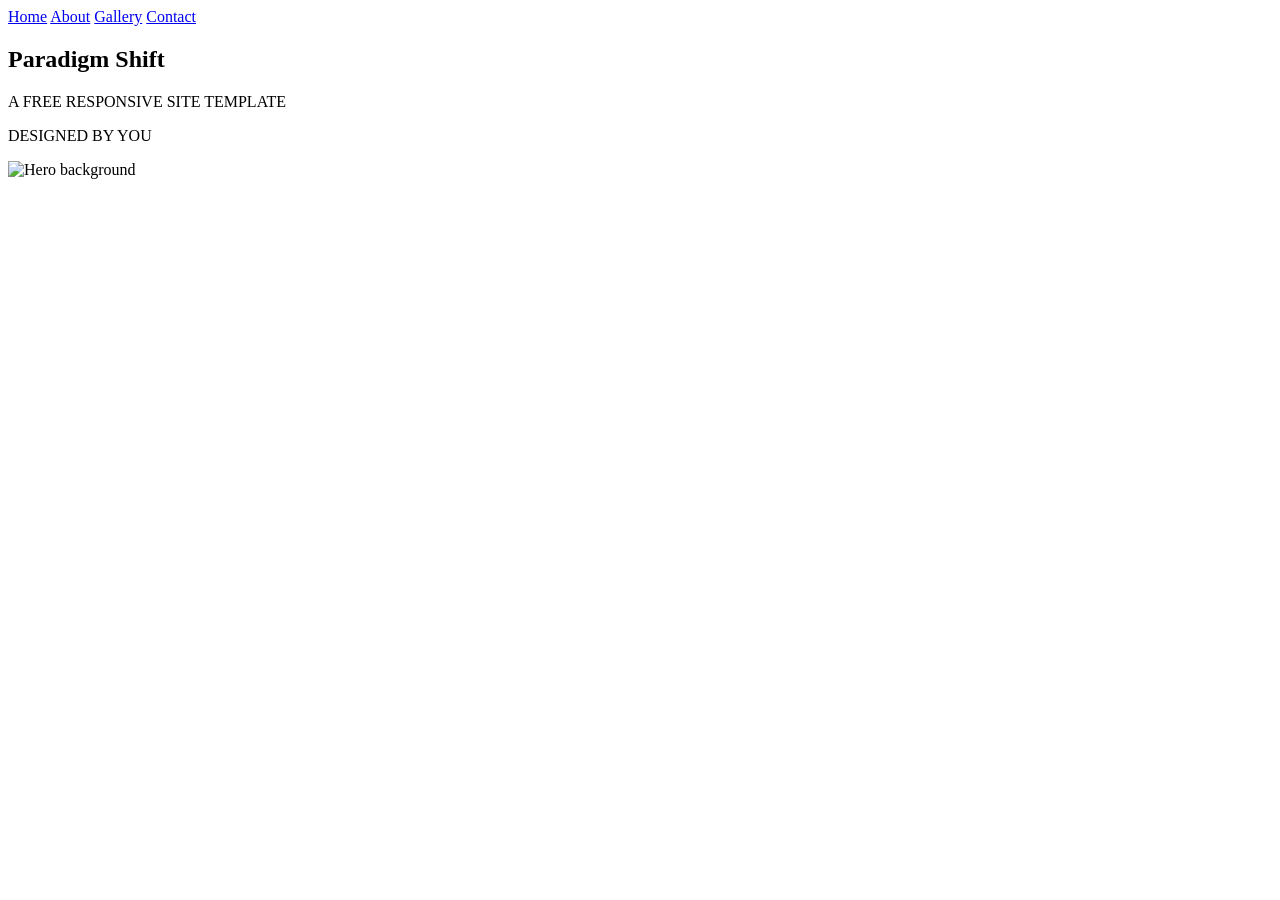
==== index.html @ 76c07155 "Rename homepage to index.html" ====
<!DOCTYPE html>
<html lang="en">
<head>
    <meta charset="UTF-8">
    <meta name="viewport" content="width=device-width, initial-scale=1.0">
    <title>Paradigm Shift - Home</title>
    <link rel="stylesheet" href="css/style.css">
</head>
<body>

<header>
    <nav>
        <a href="index.html">Home</a>
        <a href="about.html">About</a>
        <a href="gallery.html">Gallery</a>
        <a href="contact.html">Contact</a>
    </nav>
</header>

<section class="hero">
    <div class="hero-text">
        <h1>Paradigm Shift</h1>
        <p>A FREE RESPONSIVE SITE TEMPLATE</p>
        <p>DESIGNED BY YOU</p>
    </div>
    <div class="hero-image">
        <img src="images/img01.jpg" alt="Hero background">
    </div>
</section>

</body>
</html>
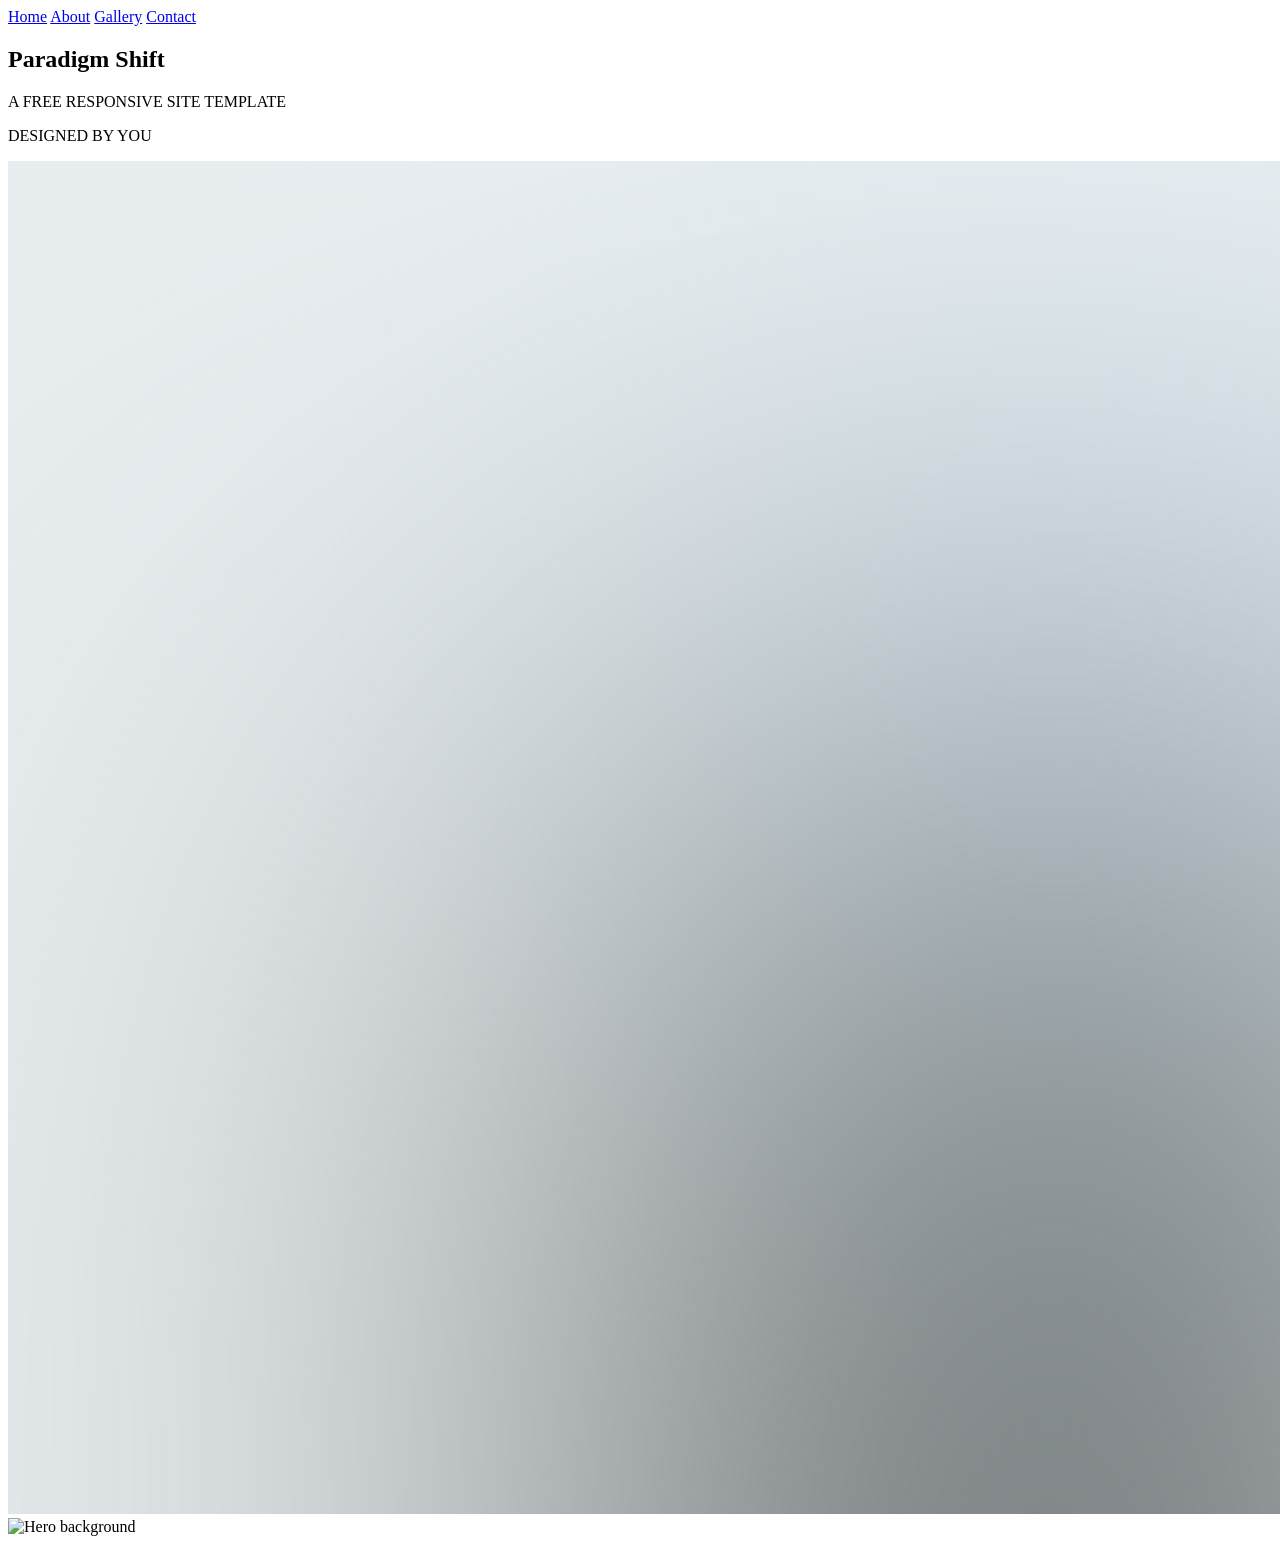
==== commit c4782576: "Update index.html" ====
--- a/index.html
+++ b/index.html
@@ -22,6 +22,7 @@
         <h1>Paradigm Shift</h1>
         <p>A FREE RESPONSIVE SITE TEMPLATE</p>
         <p>DESIGNED BY YOU</p>
+        <img src="01.jpg">
     </div>
     <div class="hero-image">
         <img src="images/img01.jpg" alt="Hero background">
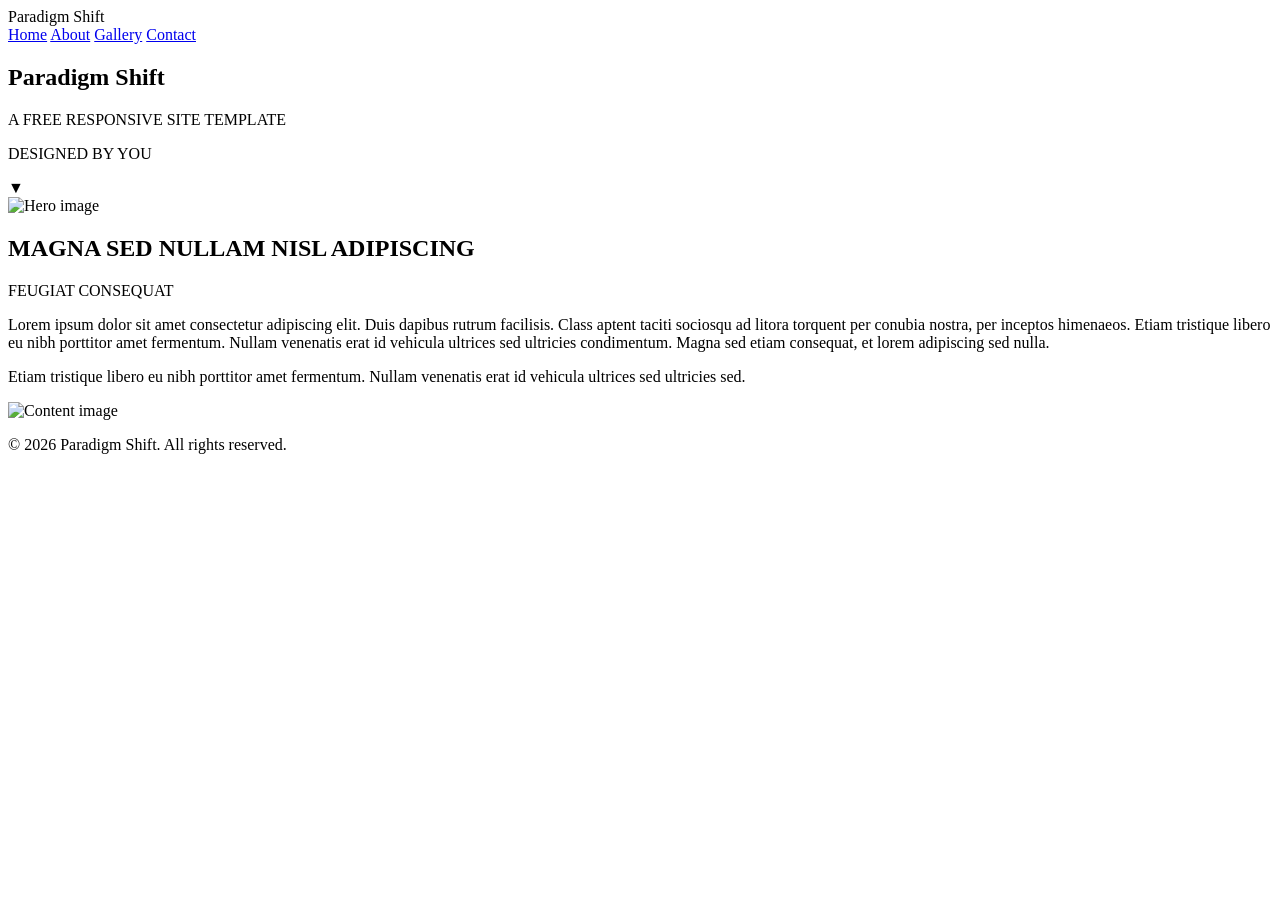
==== commit 8677369f: "Update index.html" ====
--- a/index.html
+++ b/index.html
@@ -1,33 +1,68 @@
 <!DOCTYPE html>
 <html lang="en">
 <head>
-    <meta charset="UTF-8">
-    <meta name="viewport" content="width=device-width, initial-scale=1.0">
-    <title>Paradigm Shift - Home</title>
-    <link rel="stylesheet" href="css/style.css">
+  <meta charset="UTF-8">
+  <meta name="viewport" content="width=device-width, initial-scale=1.0">
+  <title>Paradigm Shift - Home</title>
+  <link rel="stylesheet" href="css/style.css">
 </head>
 <body>
 
-<header>
-    <nav>
-        <a href="index.html">Home</a>
-        <a href="about.html">About</a>
-        <a href="gallery.html">Gallery</a>
-        <a href="contact.html">Contact</a>
+<header class="site-header">
+  <div class="container nav-container">
+    <div class="logo">Paradigm Shift</div>
+    <nav class="main-nav">
+      <a href="index.html" class="active">Home</a>
+      <a href="about.html">About</a>
+      <a href="gallery.html">Gallery</a>
+      <a href="contact.html">Contact</a>
     </nav>
+  </div>
 </header>
 
-<section class="hero">
-    <div class="hero-text">
-        <h1>Paradigm Shift</h1>
-        <p>A FREE RESPONSIVE SITE TEMPLATE</p>
-        <p>DESIGNED BY YOU</p>
-        <img src="01.jpg">
+<main>
+
+  <!-- Hero -->
+  <section class="hero split-section">
+    <div class="split-left">
+      <h1>Paradigm Shift</h1>
+      <p class="subtitle">A FREE RESPONSIVE SITE TEMPLATE</p>
+      <p class="subtitle">DESIGNED BY YOU</p>
+      <span class="scroll-indicator">▼</span>
     </div>
-    <div class="hero-image">
-        <img src="images/img01.jpg" alt="Hero background">
+    <div class="split-right">
+      <img src="images/img01.jpg" alt="Hero image">
     </div>
-</section>
+  </section>
+
+  <!-- First split section -->
+  <section class="split-section">
+    <div class="split-left">
+      <h2>MAGNA SED NULLAM NISL ADIPISCING</h2>
+      <p class="tagline">FEUGIAT CONSEQUAT</p>
+    </div>
+    <div class="split-right">
+      <p>
+        Lorem ipsum dolor sit amet consectetur adipiscing elit. Duis dapibus rutrum facilisis.
+        Class aptent taciti sociosqu ad litora torquent per conubia nostra, per inceptos himenaeos.
+        Etiam tristique libero eu nibh porttitor amet fermentum. Nullam venenatis erat id vehicula
+        ultrices sed ultricies condimentum. Magna sed etiam consequat, et lorem adipiscing sed nulla.
+      </p>
+      <p>
+        Etiam tristique libero eu nibh porttitor amet fermentum. Nullam venenatis erat id vehicula
+        ultrices sed ultricies sed.
+      </p>
+      <img src="images/img02.jpg" alt="Content image">
+    </div>
+  </section>
+
+</main>
+
+<footer class="site-footer">
+  <div class="container footer-container">
+    <p>&copy; 2026 Paradigm Shift. All rights reserved.</p>
+  </div>
+</footer>
 
 </body>
 </html>
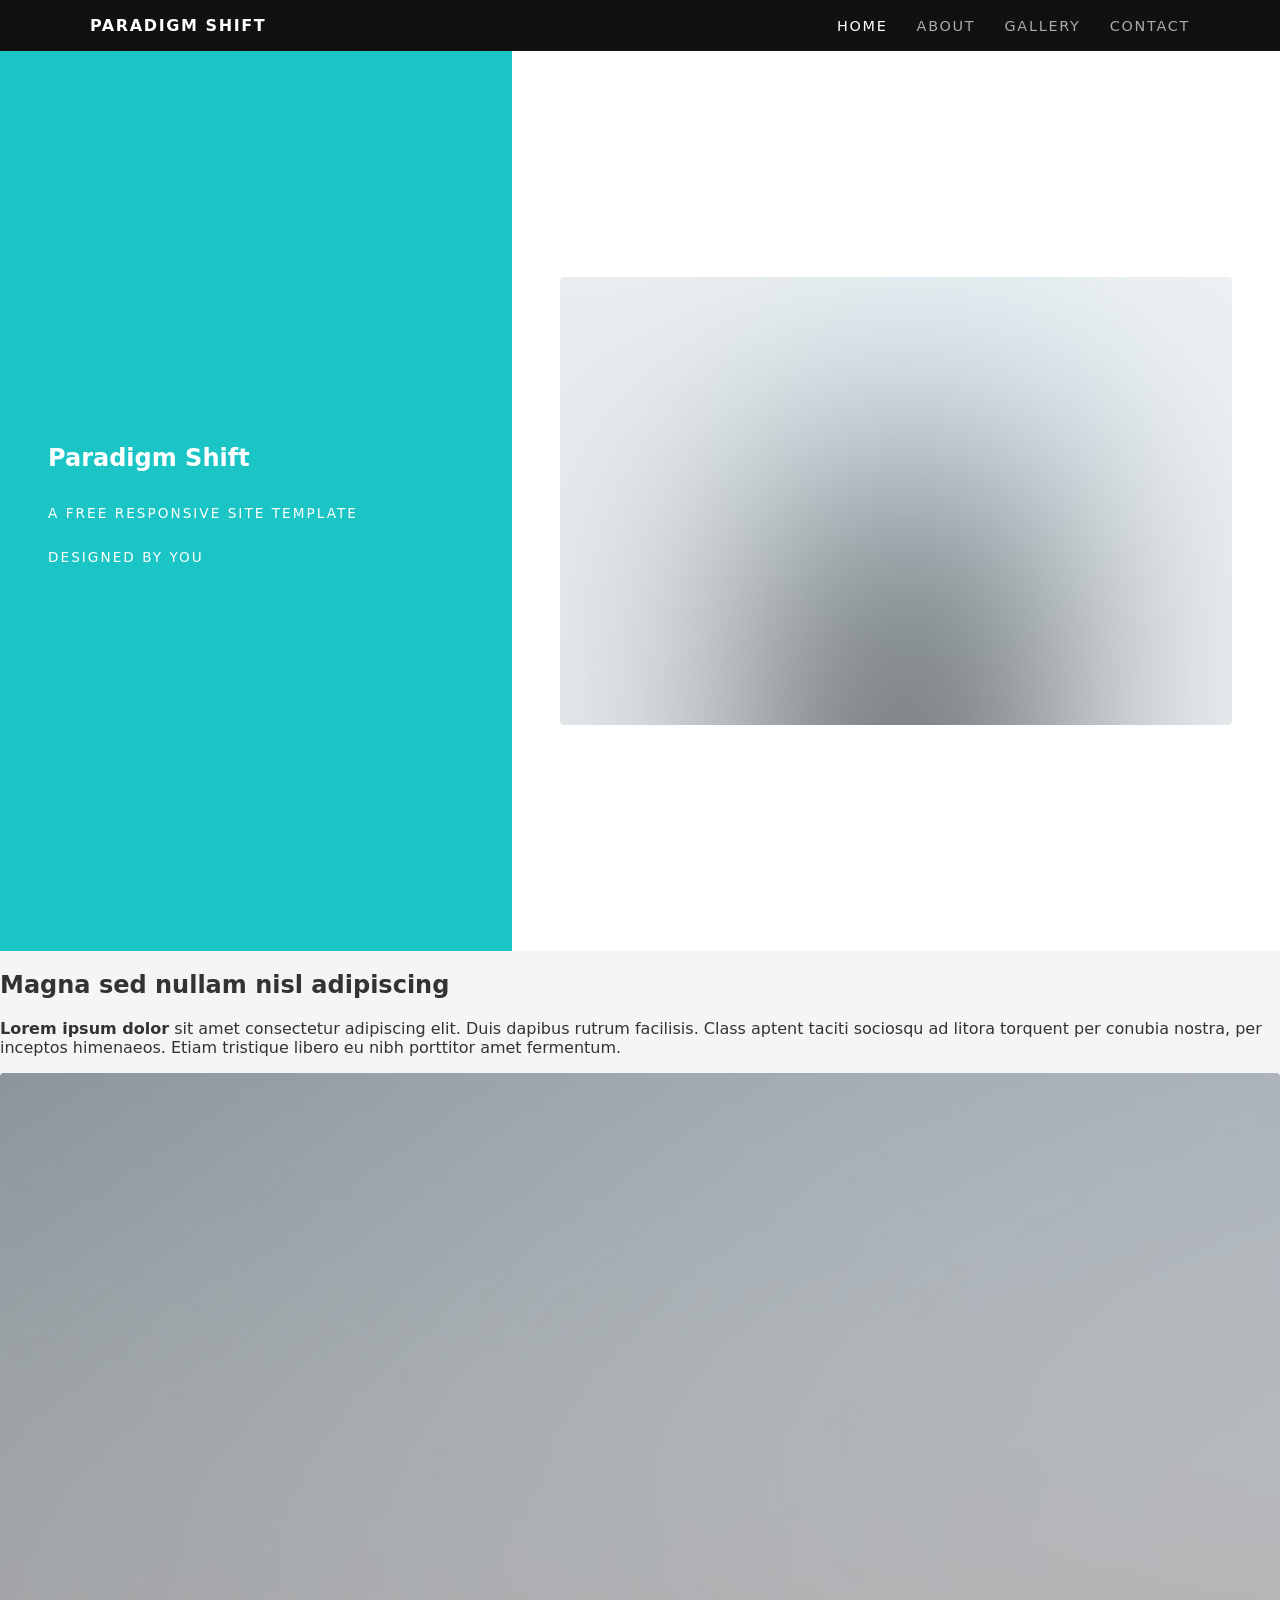
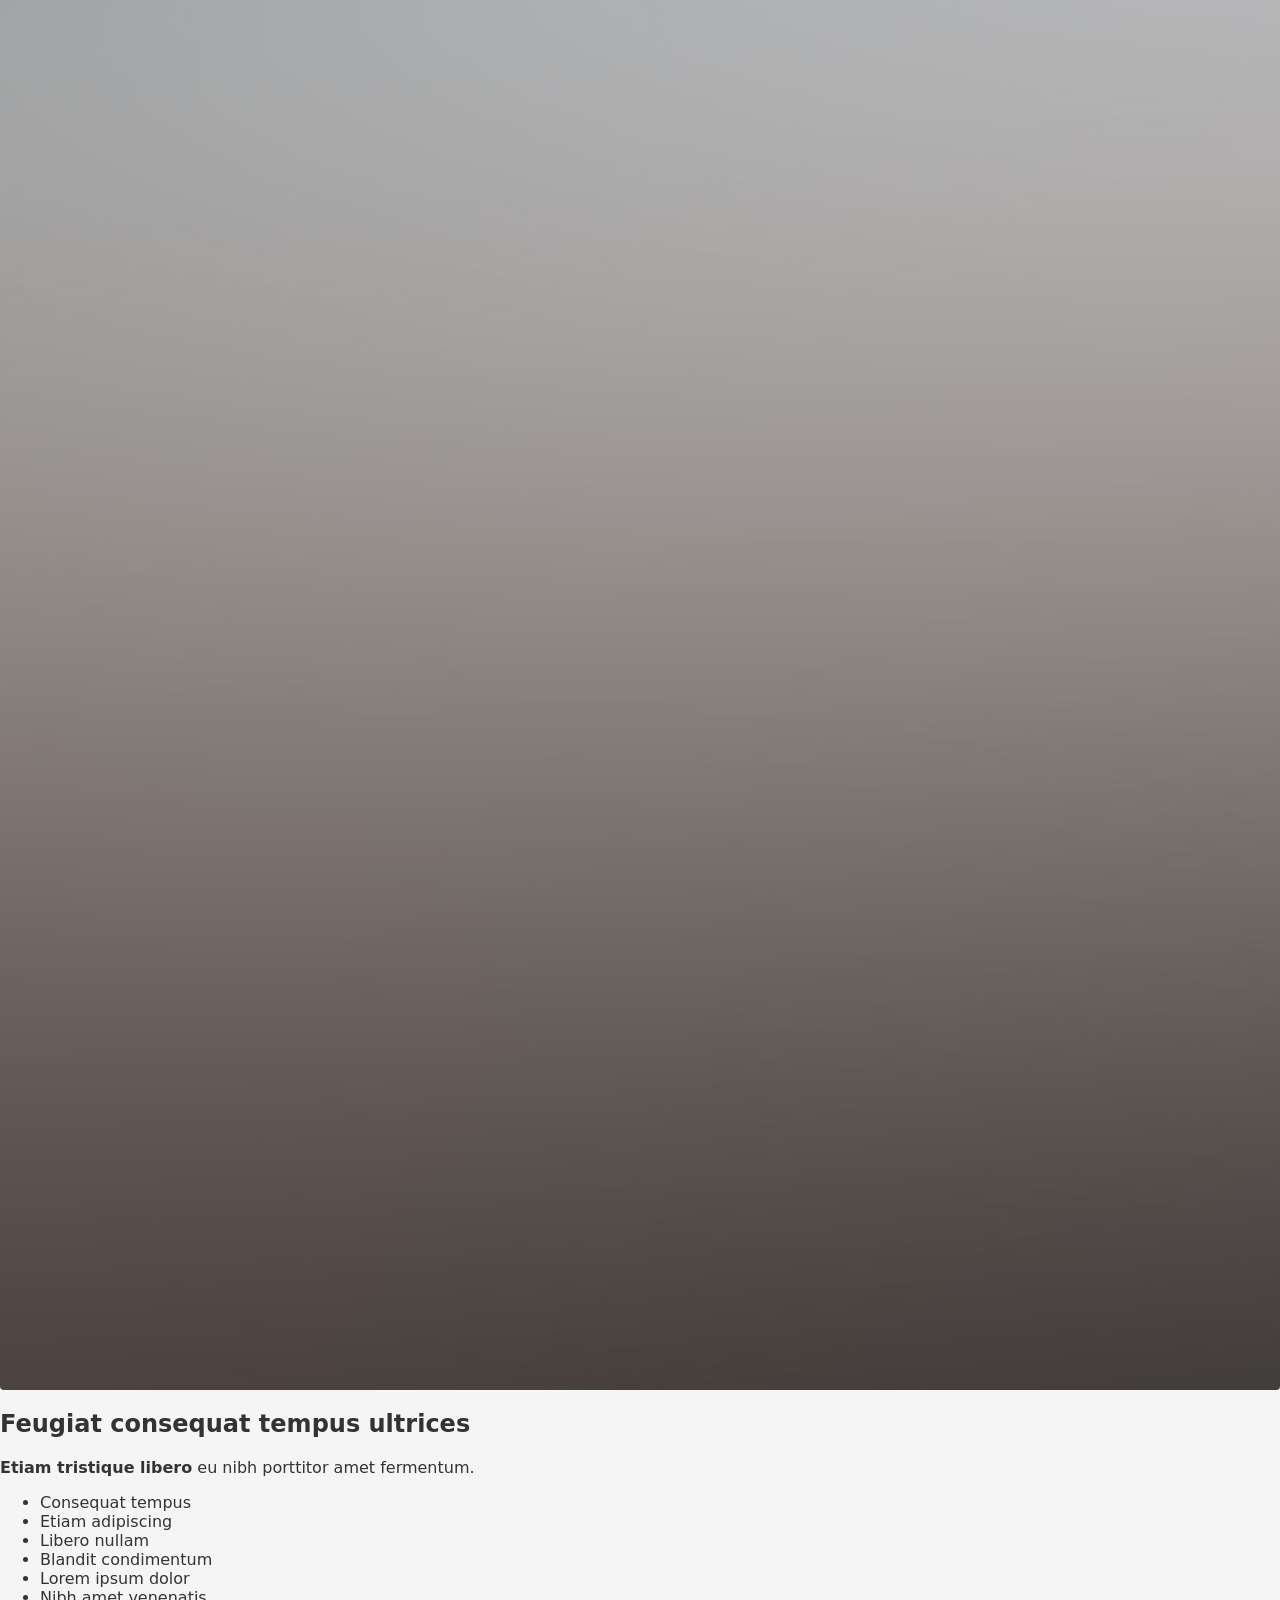
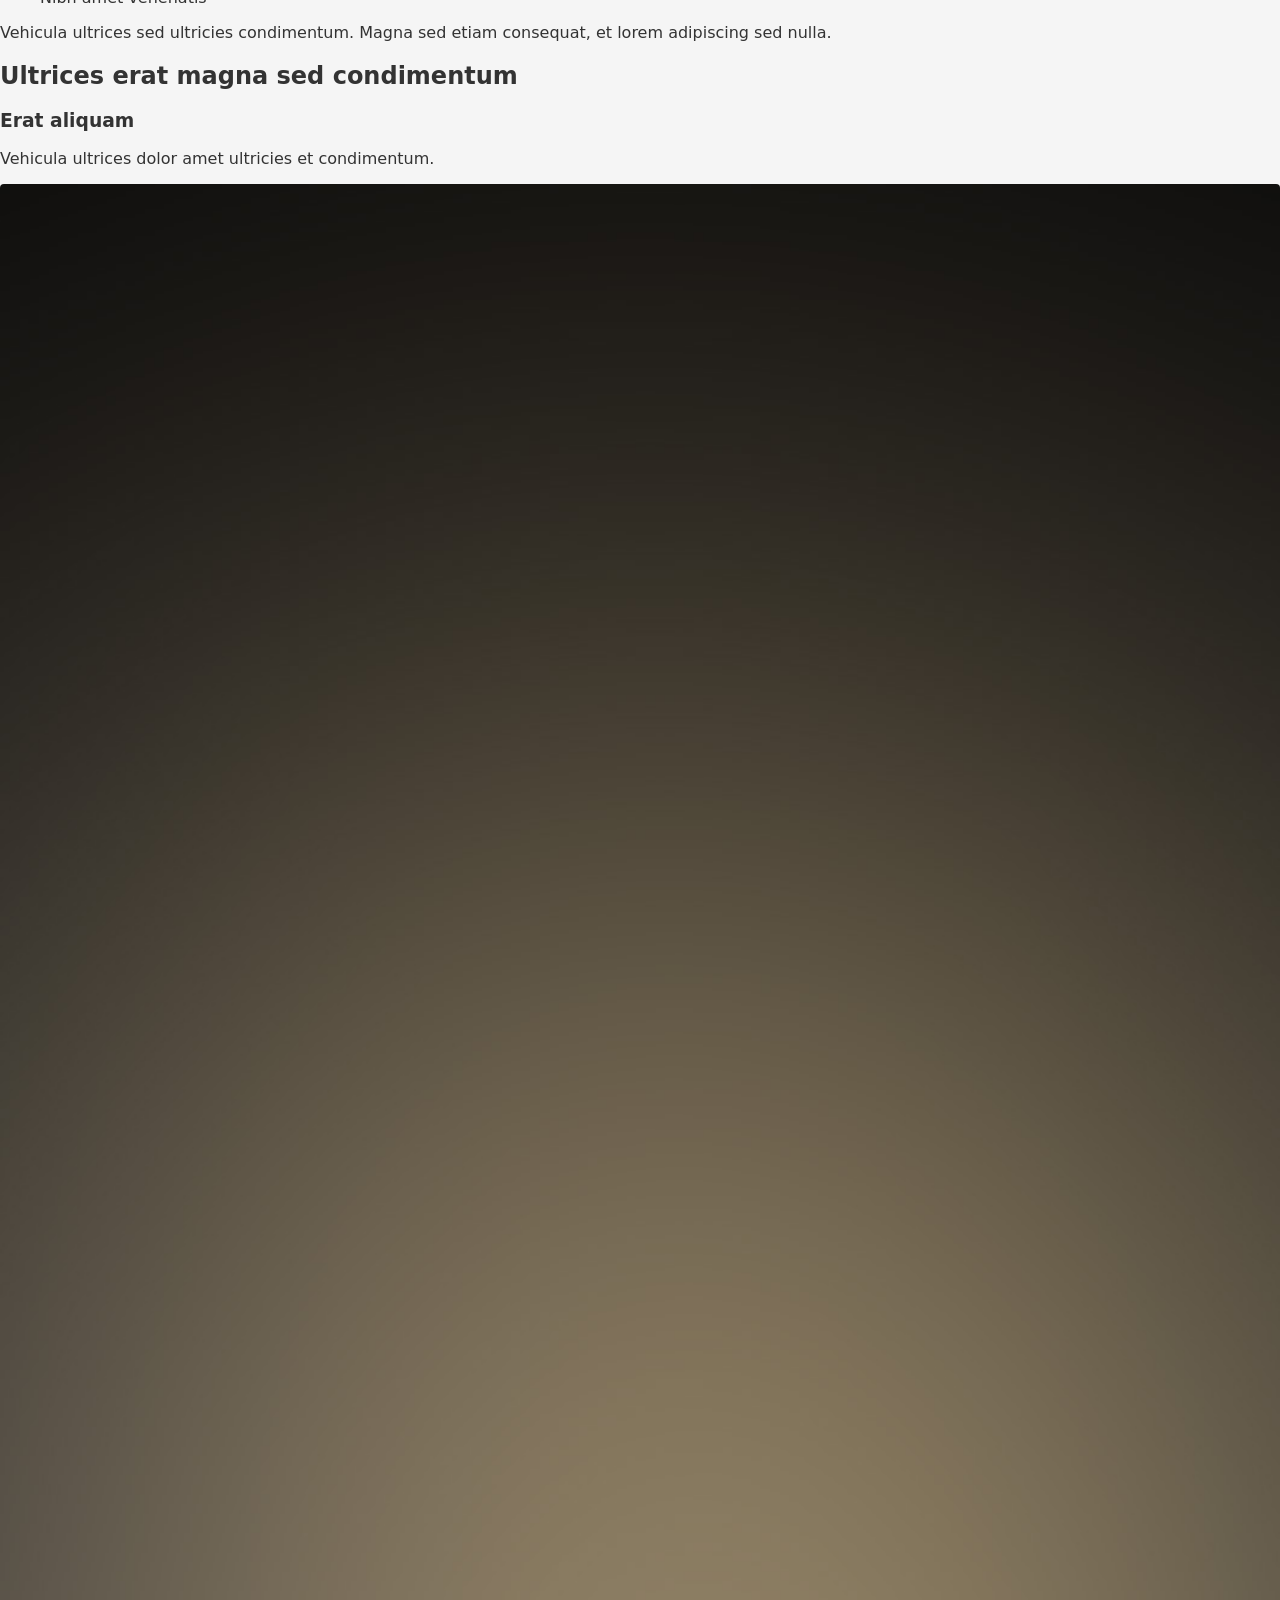
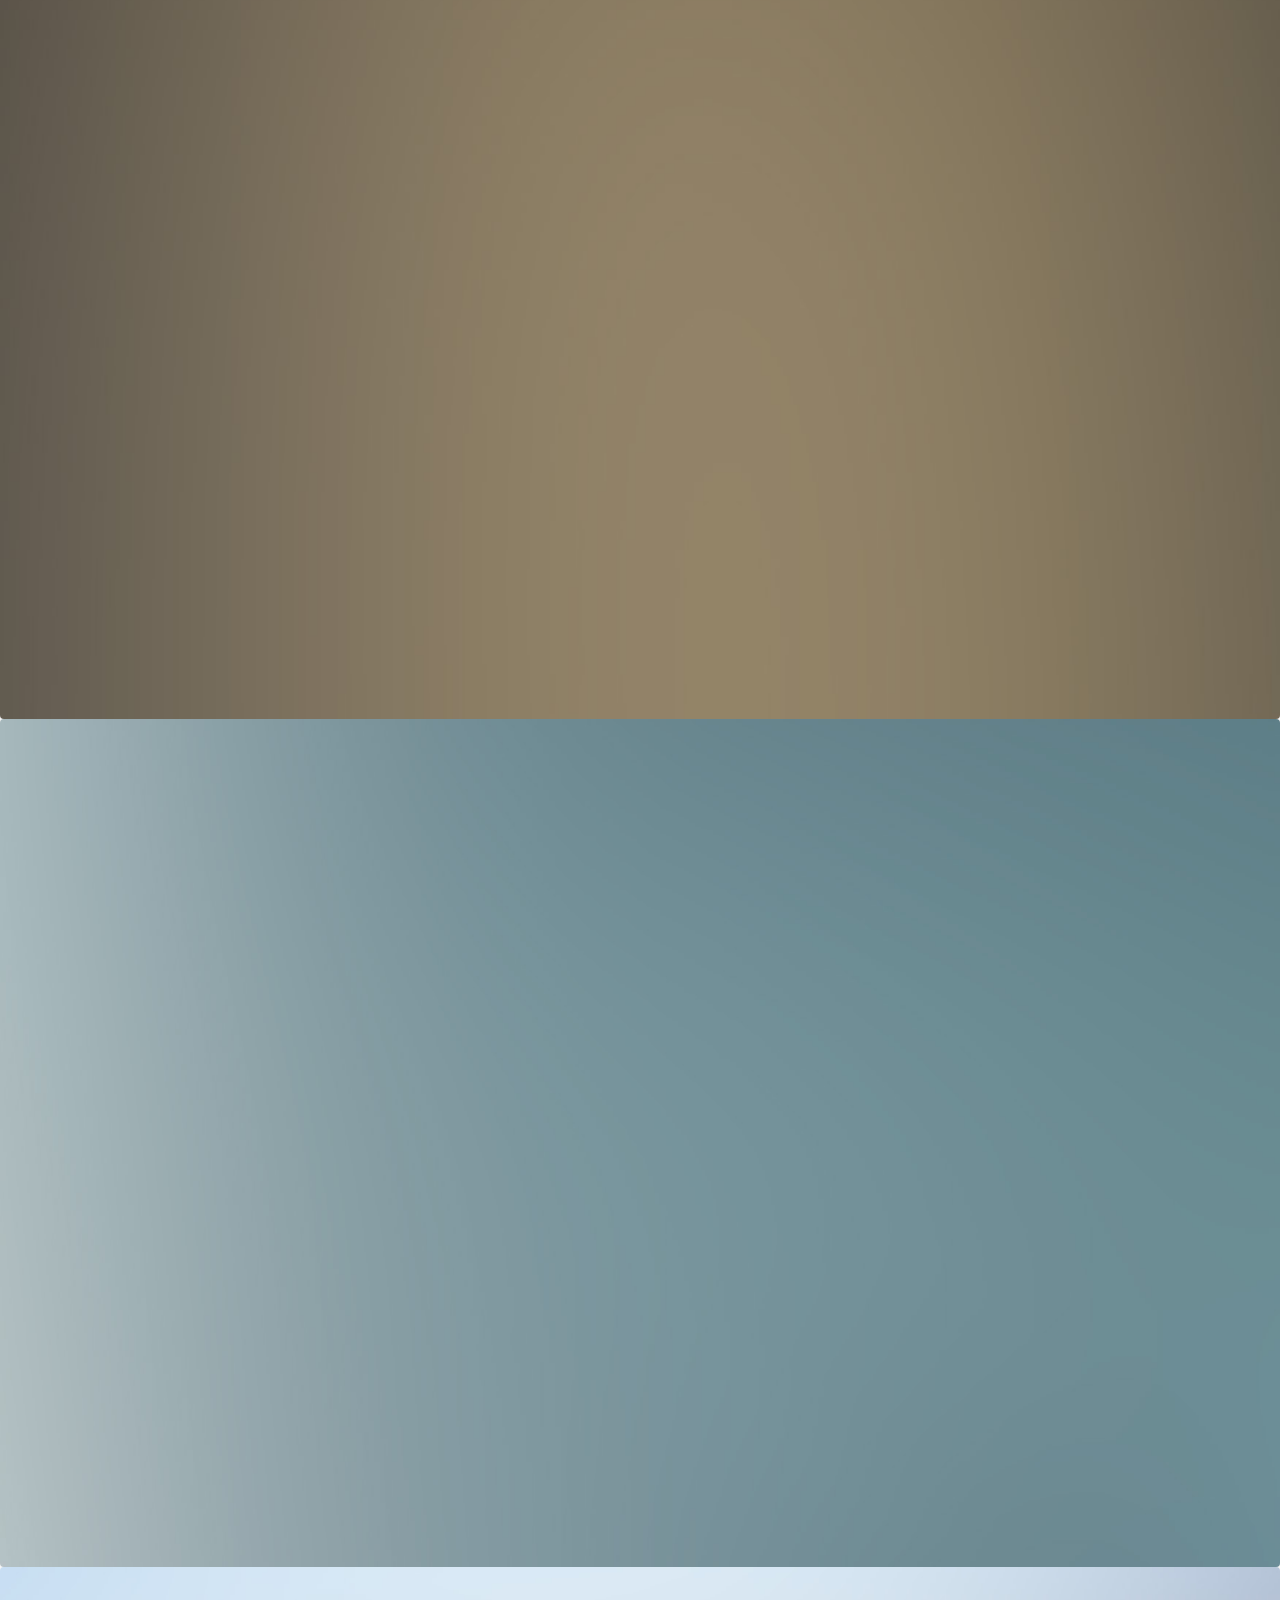
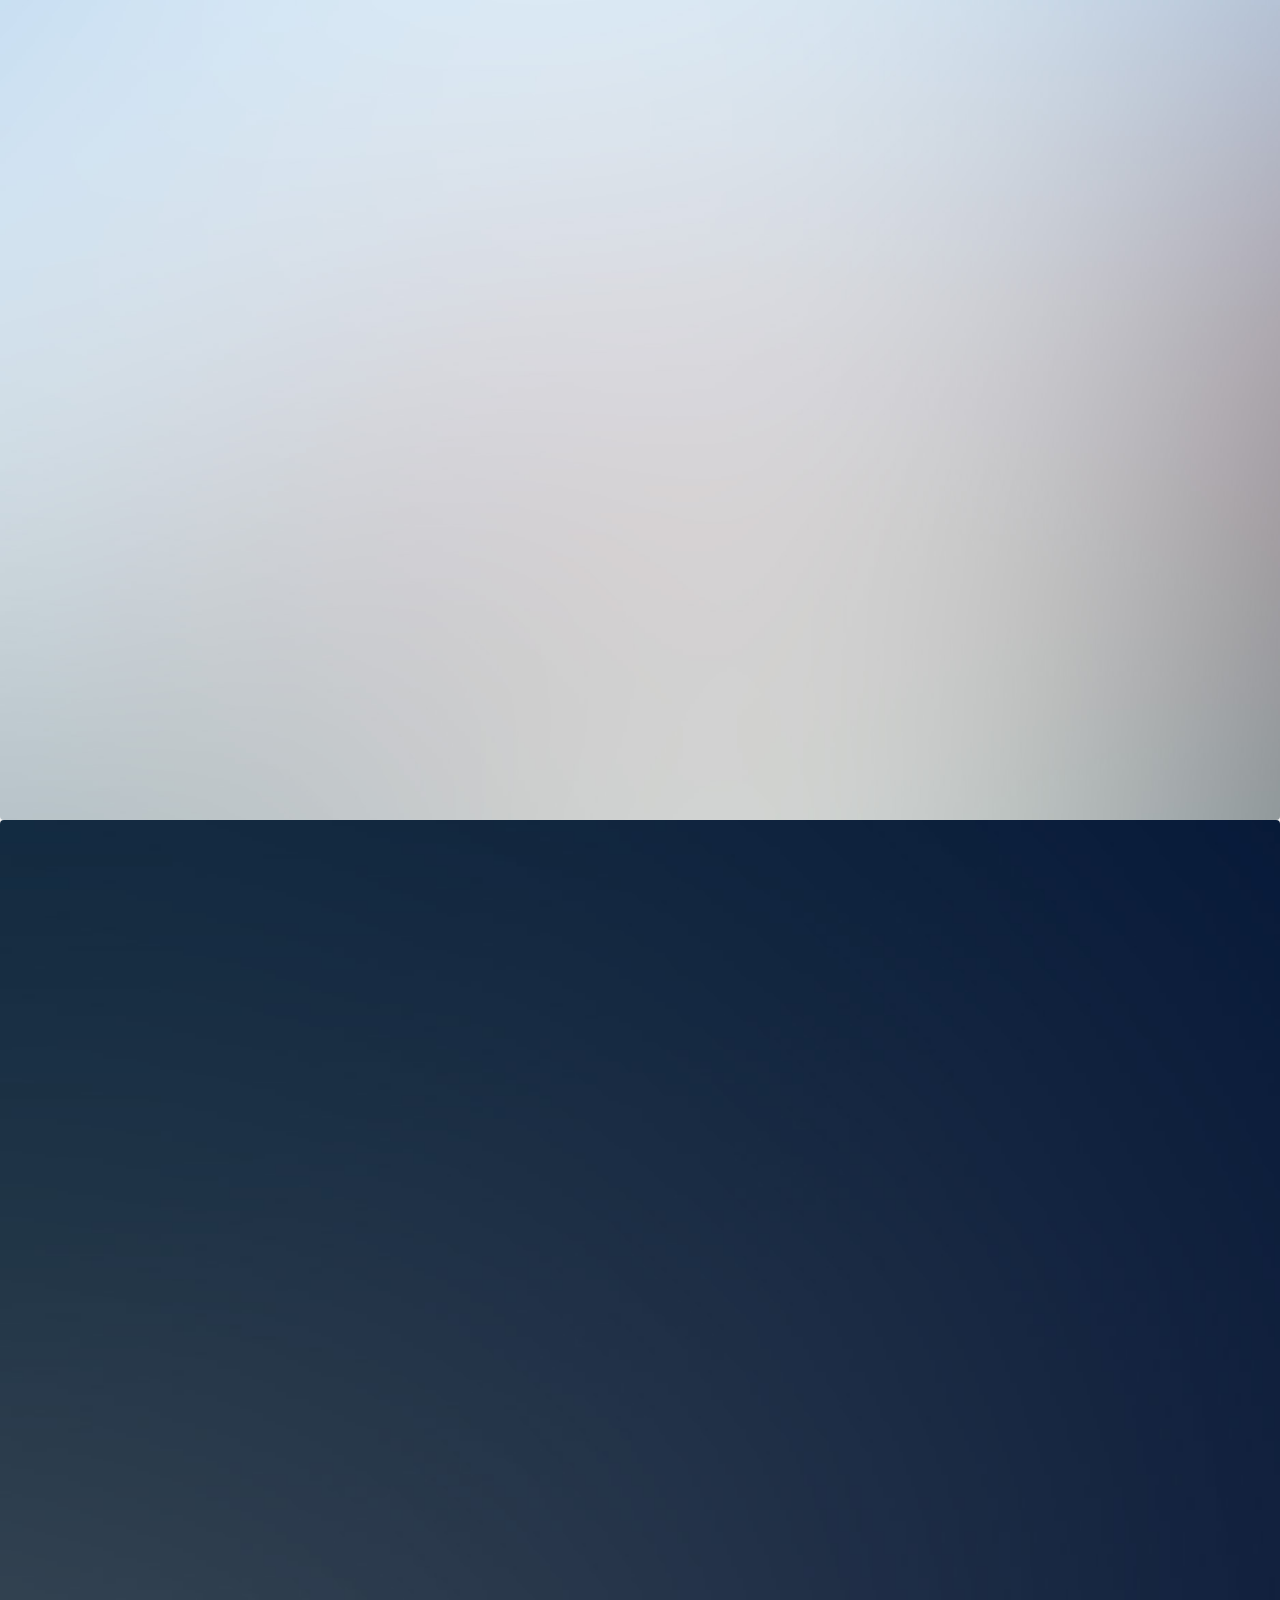
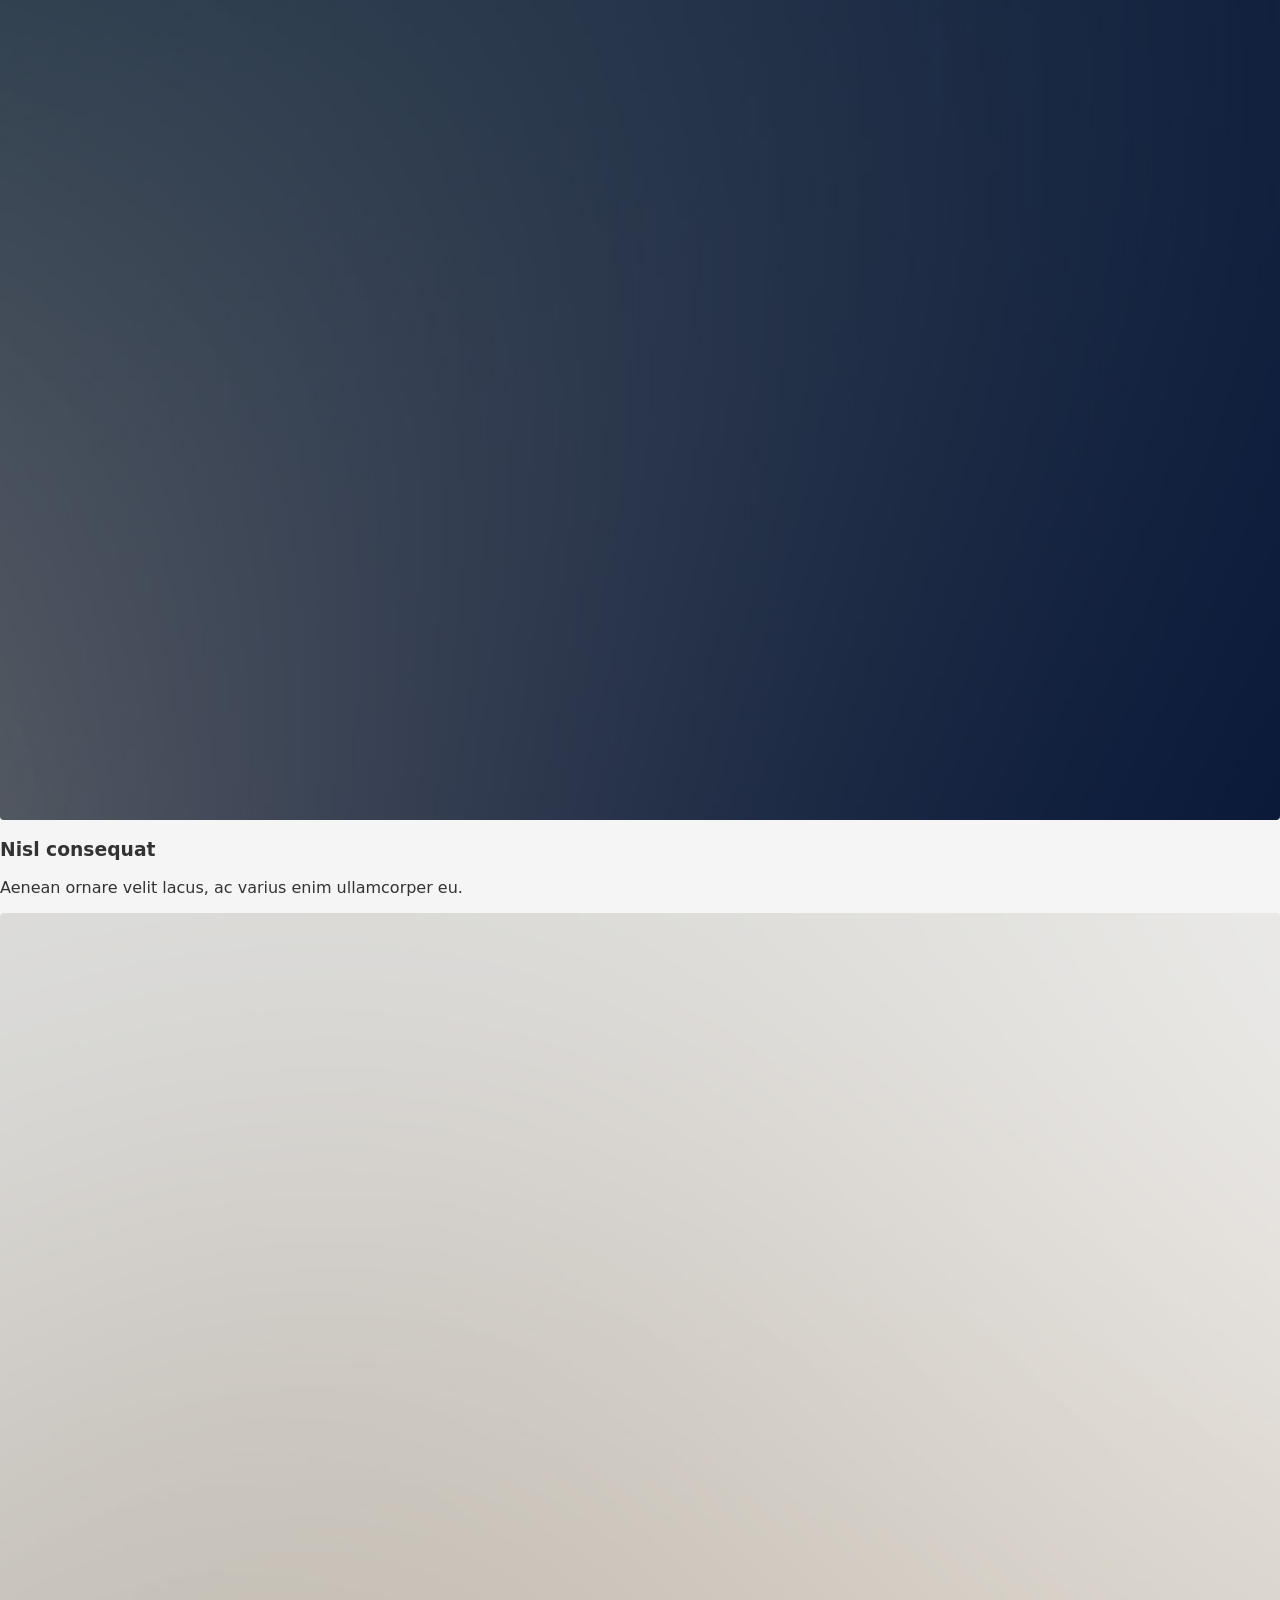
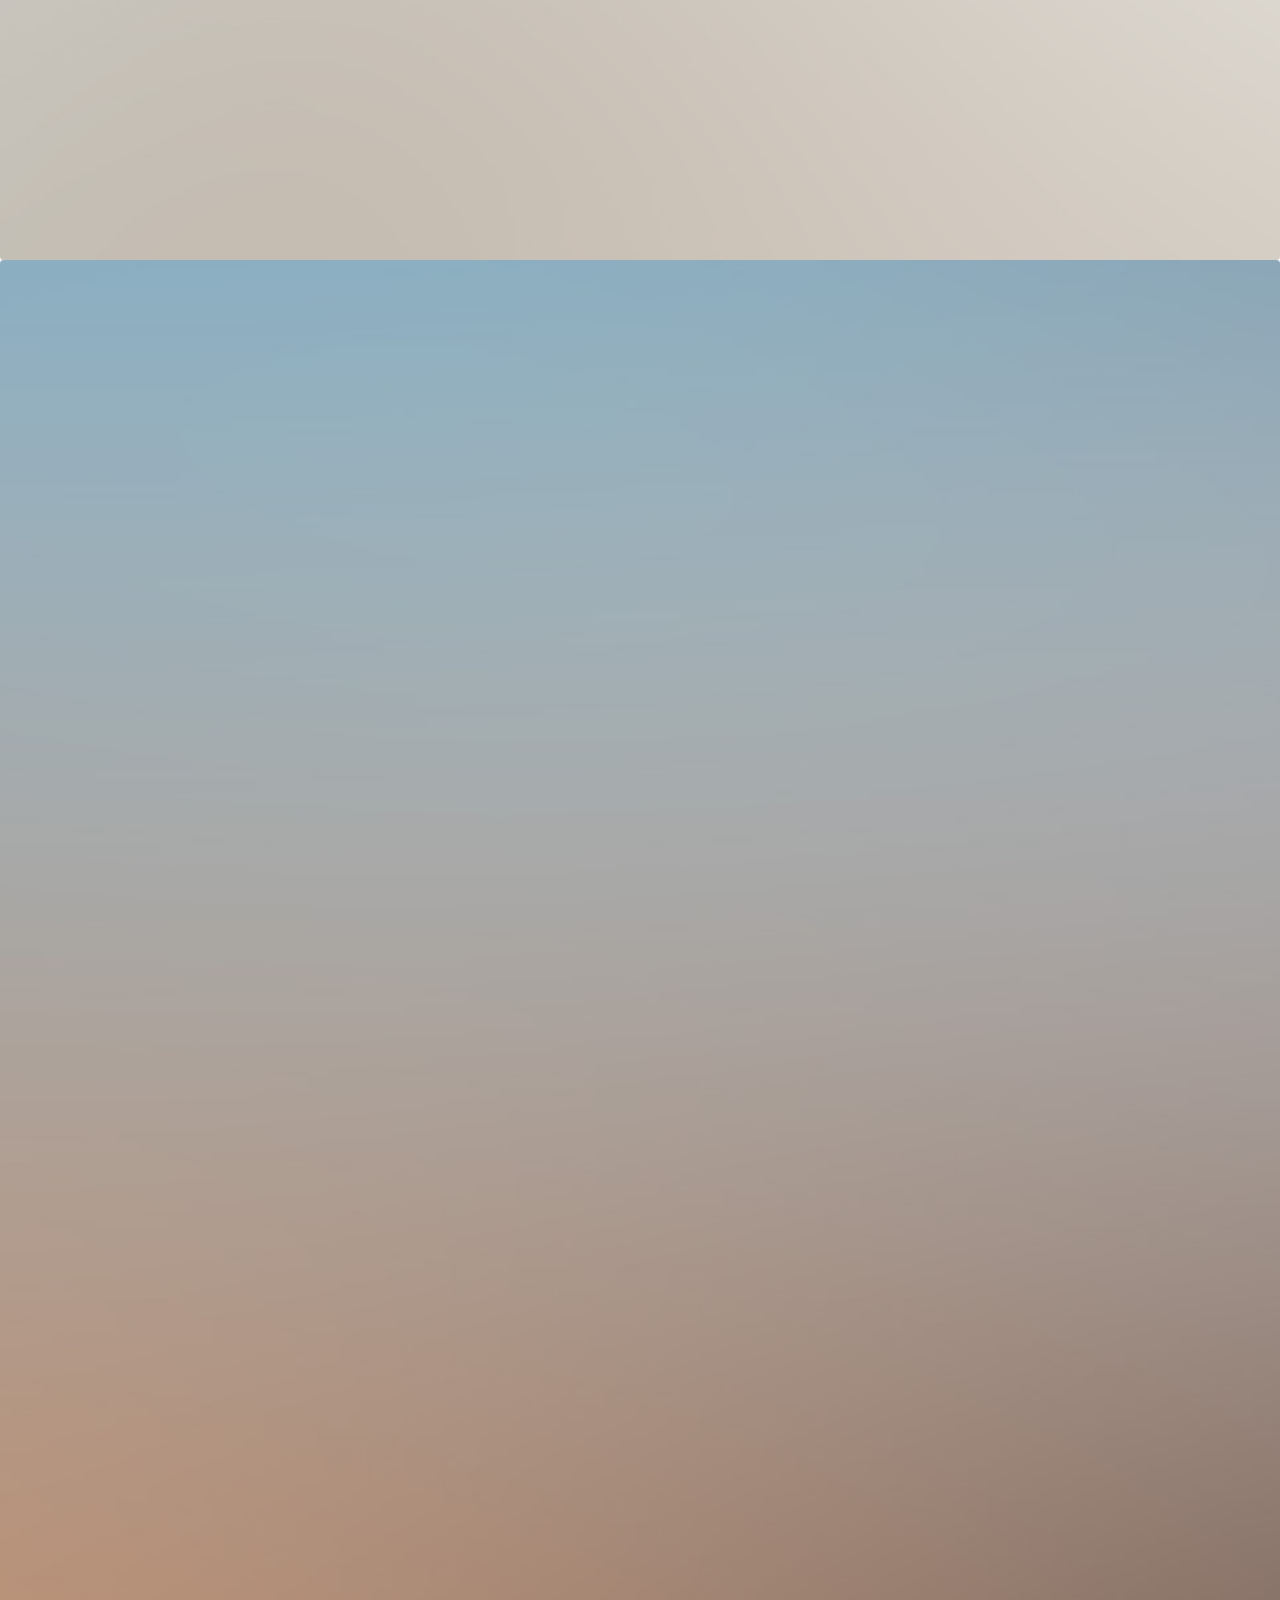
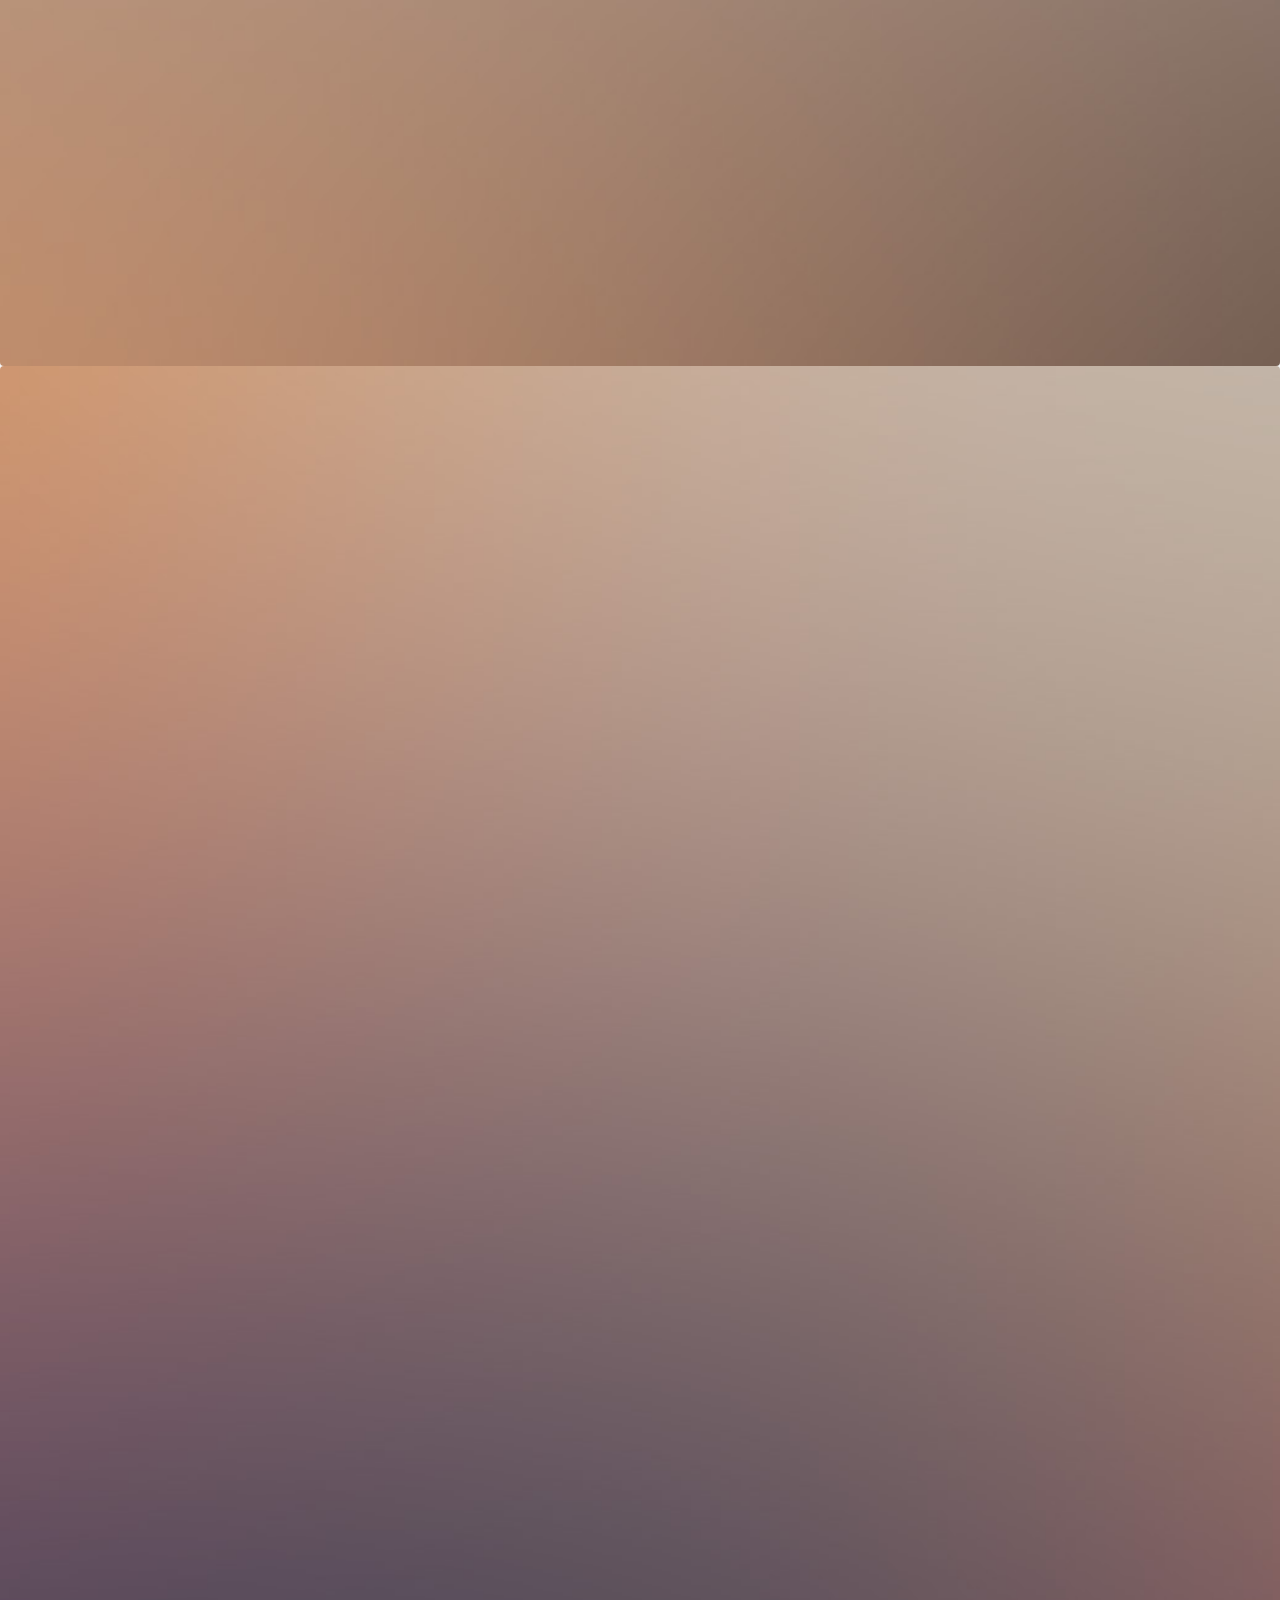
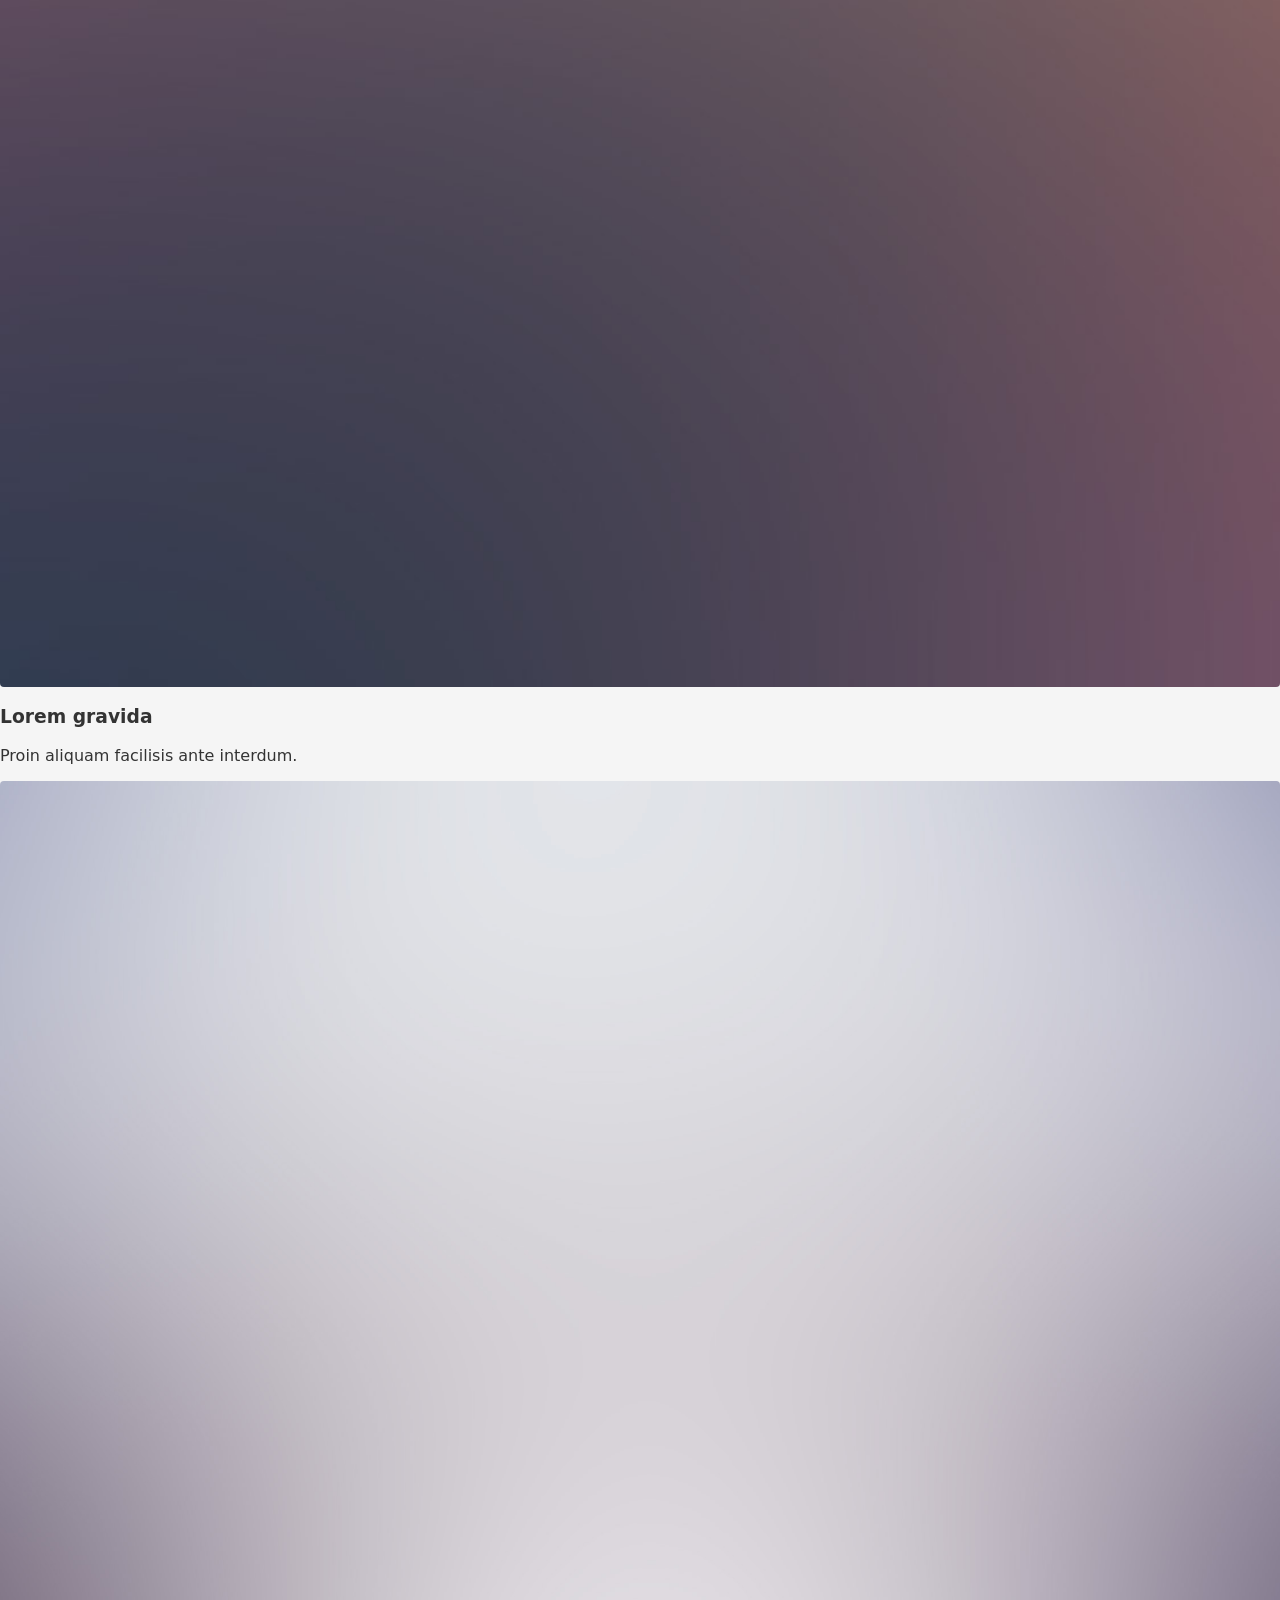
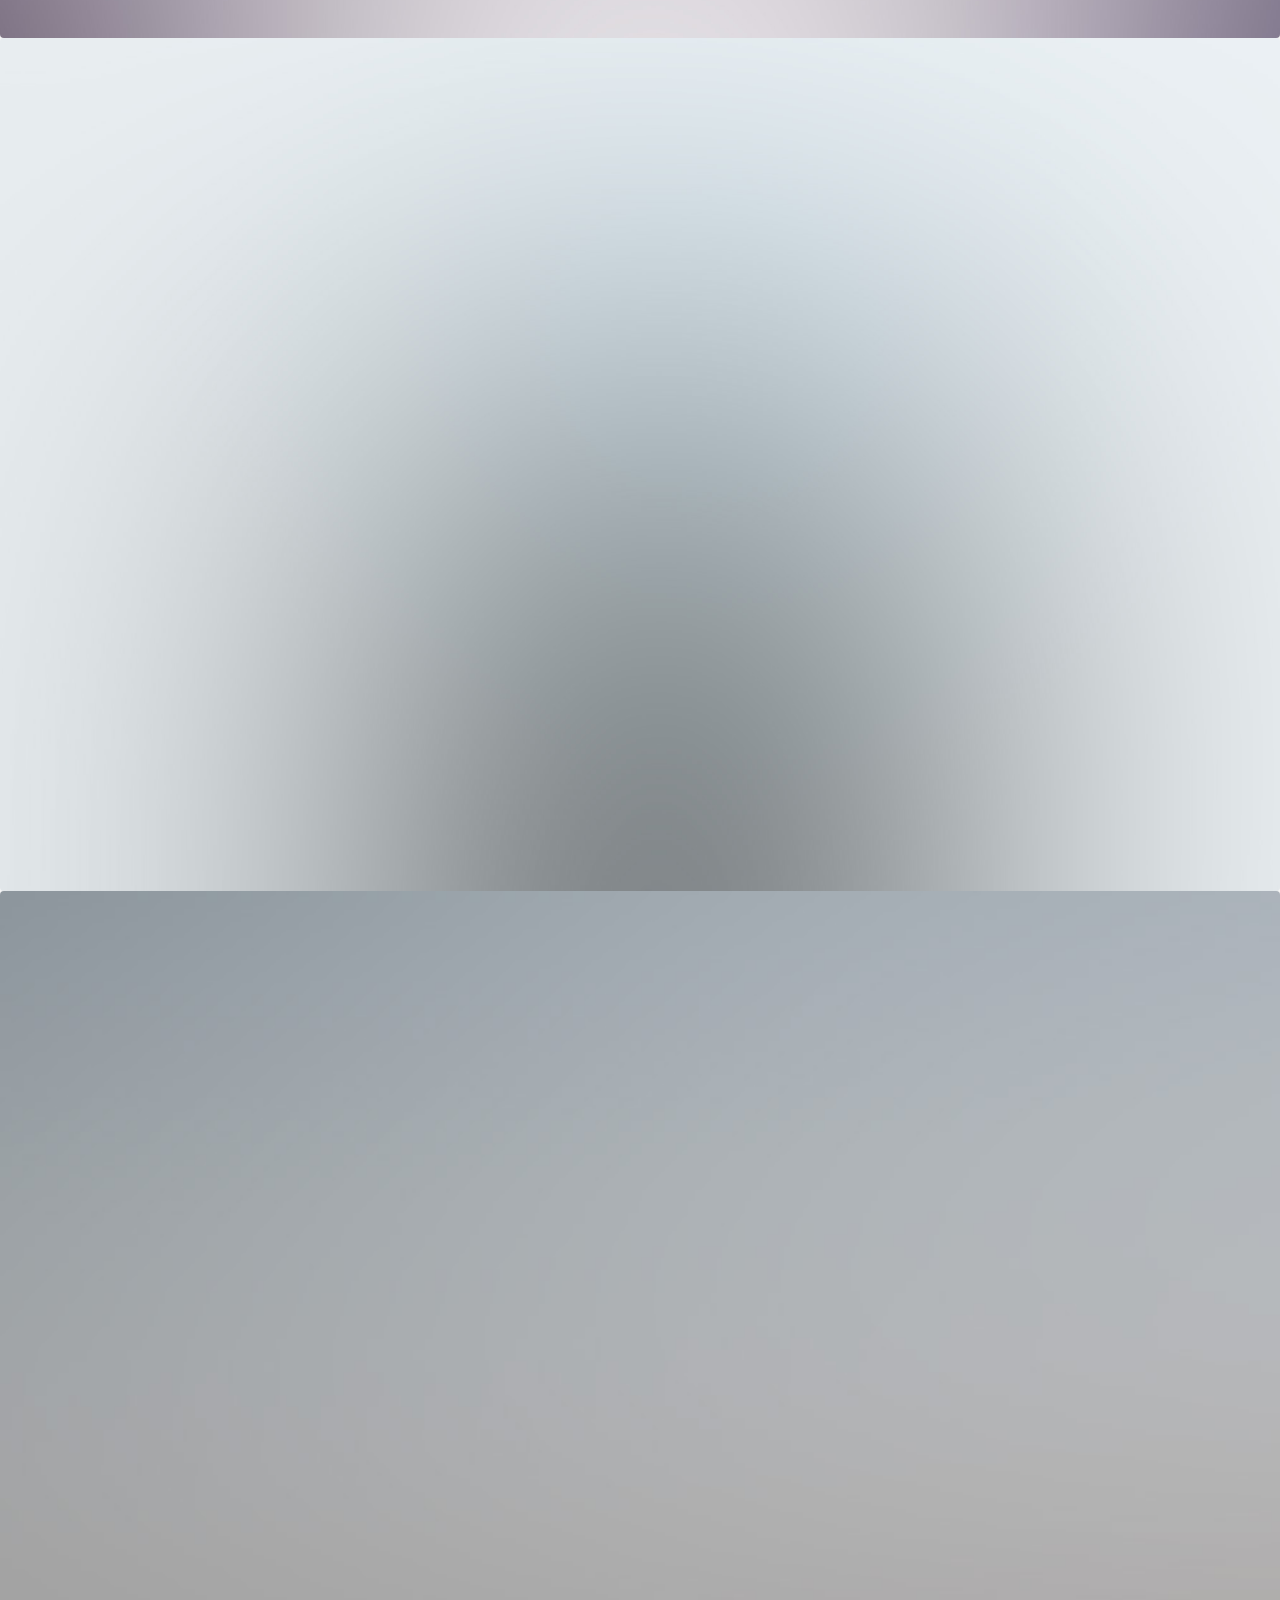
==== commit 50cbf120: "Update index.html" ====
--- a/index.html
+++ b/index.html
@@ -9,7 +9,7 @@
 <body>
 
 <header class="site-header">
-  <div class="container nav-container">
+  <div class="nav-container">
     <div class="logo">Paradigm Shift</div>
     <nav class="main-nav">
       <a href="index.html" class="active">Home</a>
@@ -22,46 +22,125 @@
 
 <main>
 
-  <!-- Hero -->
+  <!-- HERO -->
   <section class="hero split-section">
     <div class="split-left">
       <h1>Paradigm Shift</h1>
       <p class="subtitle">A FREE RESPONSIVE SITE TEMPLATE</p>
       <p class="subtitle">DESIGNED BY YOU</p>
-      <span class="scroll-indicator">▼</span>
     </div>
     <div class="split-right">
-      <img src="images/img01.jpg" alt="Hero image">
+      <img src="images/01.jpg" alt="Hero Image">
     </div>
   </section>
 
-  <!-- First split section -->
-  <section class="split-section">
-    <div class="split-left">
-      <h2>MAGNA SED NULLAM NISL ADIPISCING</h2>
-      <p class="tagline">FEUGIAT CONSEQUAT</p>
+  <!-- FIRST CONTENT SECTION -->
+  <section class="content-section">
+    <header>
+      <h2>Magna sed nullam nisl adipiscing</h2>
+    </header>
+    <div class="content">
+      <p>
+        <strong>Lorem ipsum dolor</strong> sit amet consectetur adipiscing elit. Duis dapibus rutrum facilisis.
+        Class aptent taciti sociosqu ad litora torquent per conubia nostra, per inceptos himenaeos.
+        Etiam tristique libero eu nibh porttitor amet fermentum.
+      </p>
+      <img src="images/02.jpg" class="main-image" alt="">
     </div>
-    <div class="split-right">
+  </section>
+
+  <!-- FEATURES SECTION -->
+  <section class="content-section">
+    <header>
+      <h2>Feugiat consequat tempus ultrices</h2>
+    </header>
+    <div class="content">
+      <p><strong>Etiam tristique libero</strong> eu nibh porttitor amet fermentum.</p>
+
+      <ul class="feature-list">
+        <li>Consequat tempus</li>
+        <li>Etiam adipiscing</li>
+        <li>Libero nullam</li>
+        <li>Blandit condimentum</li>
+        <li>Lorem ipsum dolor</li>
+        <li>Nibh amet venenatis</li>
+      </ul>
+
       <p>
-        Lorem ipsum dolor sit amet consectetur adipiscing elit. Duis dapibus rutrum facilisis.
-        Class aptent taciti sociosqu ad litora torquent per conubia nostra, per inceptos himenaeos.
-        Etiam tristique libero eu nibh porttitor amet fermentum. Nullam venenatis erat id vehicula
-        ultrices sed ultricies condimentum. Magna sed etiam consequat, et lorem adipiscing sed nulla.
+        Vehicula ultrices sed ultricies condimentum. Magna sed etiam consequat, et lorem adipiscing sed nulla.
       </p>
-      <p>
-        Etiam tristique libero eu nibh porttitor amet fermentum. Nullam venenatis erat id vehicula
-        ultrices sed ultricies sed.
-      </p>
-      <img src="images/img02.jpg" alt="Content image">
+    </div>
+  </section>
+
+  <!-- GALLERY SECTION -->
+  <section class="content-section">
+    <header>
+      <h2>Ultrices erat magna sed condimentum</h2>
+    </header>
+
+    <div class="content">
+
+      <!-- Gallery Block 1 -->
+      <section class="gallery-block">
+        <header>
+          <h3>Erat aliquam</h3>
+          <p>Vehicula ultrices dolor amet ultricies et condimentum.</p>
+        </header>
+        <div class="gallery-grid">
+          <img src="images/03.jpg">
+          <img src="images/04.jpg">
+          <img src="images/05.jpg">
+          <img src="images/06.jpg">
+        </div>
+      </section>
+
+      <!-- Gallery Block 2 -->
+      <section class="gallery-block">
+        <header>
+          <h3>Nisl consequat</h3>
+          <p>Aenean ornare velit lacus, ac varius enim ullamcorper eu.</p>
+        </header>
+        <div class="gallery-grid">
+          <img src="images/07.jpg">
+          <img src="images/08.jpg">
+          <img src="images/09.jpg">
+        </div>
+      </section>
+
+      <!-- Gallery Block 3 -->
+      <section class="gallery-block">
+        <header>
+          <h3>Lorem gravida</h3>
+          <p>Proin aliquam facilisis ante interdum.</p>
+        </header>
+        <div class="gallery-grid">
+          <img src="images/10.jpg">
+          <img src="images/01.jpg">
+          <img src="images/02.jpg">
+        </div>
+      </section>
+
+    </div>
+  </section>
+
+  <!-- CTA -->
+  <section class="content-section">
+    <header>
+      <h2>Duis sed adipiscing veroeros amet</h2>
+    </header>
+    <div class="content">
+      <p><strong>Proin tempus feugiat</strong> sed varius enim lorem ullamcorper dolore.</p>
+      <div class="actions">
+        <a class="button primary">Get Started</a>
+        <a class="button">Learn More</a>
+      </div>
     </div>
   </section>
 
 </main>
 
 <footer class="site-footer">
-  <div class="container footer-container">
-    <p>&copy; 2026 Paradigm Shift. All rights reserved.</p>
-  </div>
+  <p>&copy; 2026 Paradigm Shift. All rights reserved.</p>
 </footer>
 
 </body>
--- a/css/style.css
+++ b/css/style.css
@@ -0,0 +1,145 @@
+/* RESET */
+* {
+  box-sizing: border-box;
+}
+
+body {
+  margin: 0;
+  font-family: system-ui, sans-serif;
+  background: #f5f5f5;
+  color: #333;
+}
+
+img {
+  width: 100%;
+  display: block;
+  border-radius: 4px;
+}
+
+/* HEADER */
+.site-header {
+  background: #111;
+  color: white;
+  padding: 1rem 0;
+}
+
+.nav-container {
+  width: 90%;
+  max-width: 1100px;
+  margin: auto;
+  display: flex;
+  justify-content: space-between;
+  align-items: center;
+}
+
+.logo {
+  text-transform: uppercase;
+  letter-spacing: 0.1em;
+  font-weight: bold;
+}
+
+.main-nav a {
+  color: #aaa;
+  margin-left: 1.5rem;
+  text-decoration: none;
+  text-transform: uppercase;
+  letter-spacing: 0.12em;
+  font-size: 0.9rem;
+}
+
+.main-nav a.active,
+.main-nav a:hover {
+  color: white;
+}
+
+/* SPLIT SECTIONS */
+.split-section {
+  display: flex;
+  min-height: 80vh;
+}
+
+.split-left {
+  width: 40%;
+  background: #1cc5c5;
+  color: white;
+  padding: 4rem 3rem;
+  display: flex;
+  flex-direction: column;
+  justify-content: center;
+  position: relative;
+}
+
+/* subtle line pattern */
+.split-left::before {
+  content: "";
+  position: absolute;
+  inset: 0;
+  background-image:
+    linear-gradient(120deg, rgba(255,255,255,0.15) 1px, transparent 1px),
+    linear-gradient(210deg, rgba(255,255,255,0.1) 1px, transparent 1px);
+  background-size: 120px 120px;
+  opacity: 0.5;
+}
+
+.split-left > * {
+  position: relative;
+  z-index: 1;
+}
+
+.split-right {
+  width: 60%;
+  background: white;
+  padding: 4rem 3rem;
+  display: flex;
+  flex-direction: column;
+  justify-content: center;
+  gap: 1.5rem;
+}
+
+.split-right p {
+  line-height: 1.6;
+}
+
+/* HERO */
+.hero {
+  min-height: 100vh;
+}
+
+.subtitle {
+  text-transform: uppercase;
+  letter-spacing: 0.15em;
+  font-size: 0.85rem;
+}
+
+.scroll-indicator {
+  margin-top: 2rem;
+  font-size: 1.5rem;
+}
+
+/* FOOTER */
+.site-footer {
+  background: #111;
+  color: #777;
+  text-align: center;
+  padding: 1.5rem 0;
+  font-size: 0.85rem;
+}
+
+/* RESPONSIVE */
+@media (max-width: 900px) {
+  .split-section {
+    flex-direction: column;
+  }
+
+  .split-left,
+  .split-right {
+    width: 100%;
+    padding: 3rem 1.5rem;
+  }
+
+  .main-nav {
+    display: flex;
+    flex-wrap: wrap;
+    gap: 1rem;
+  }
+}
